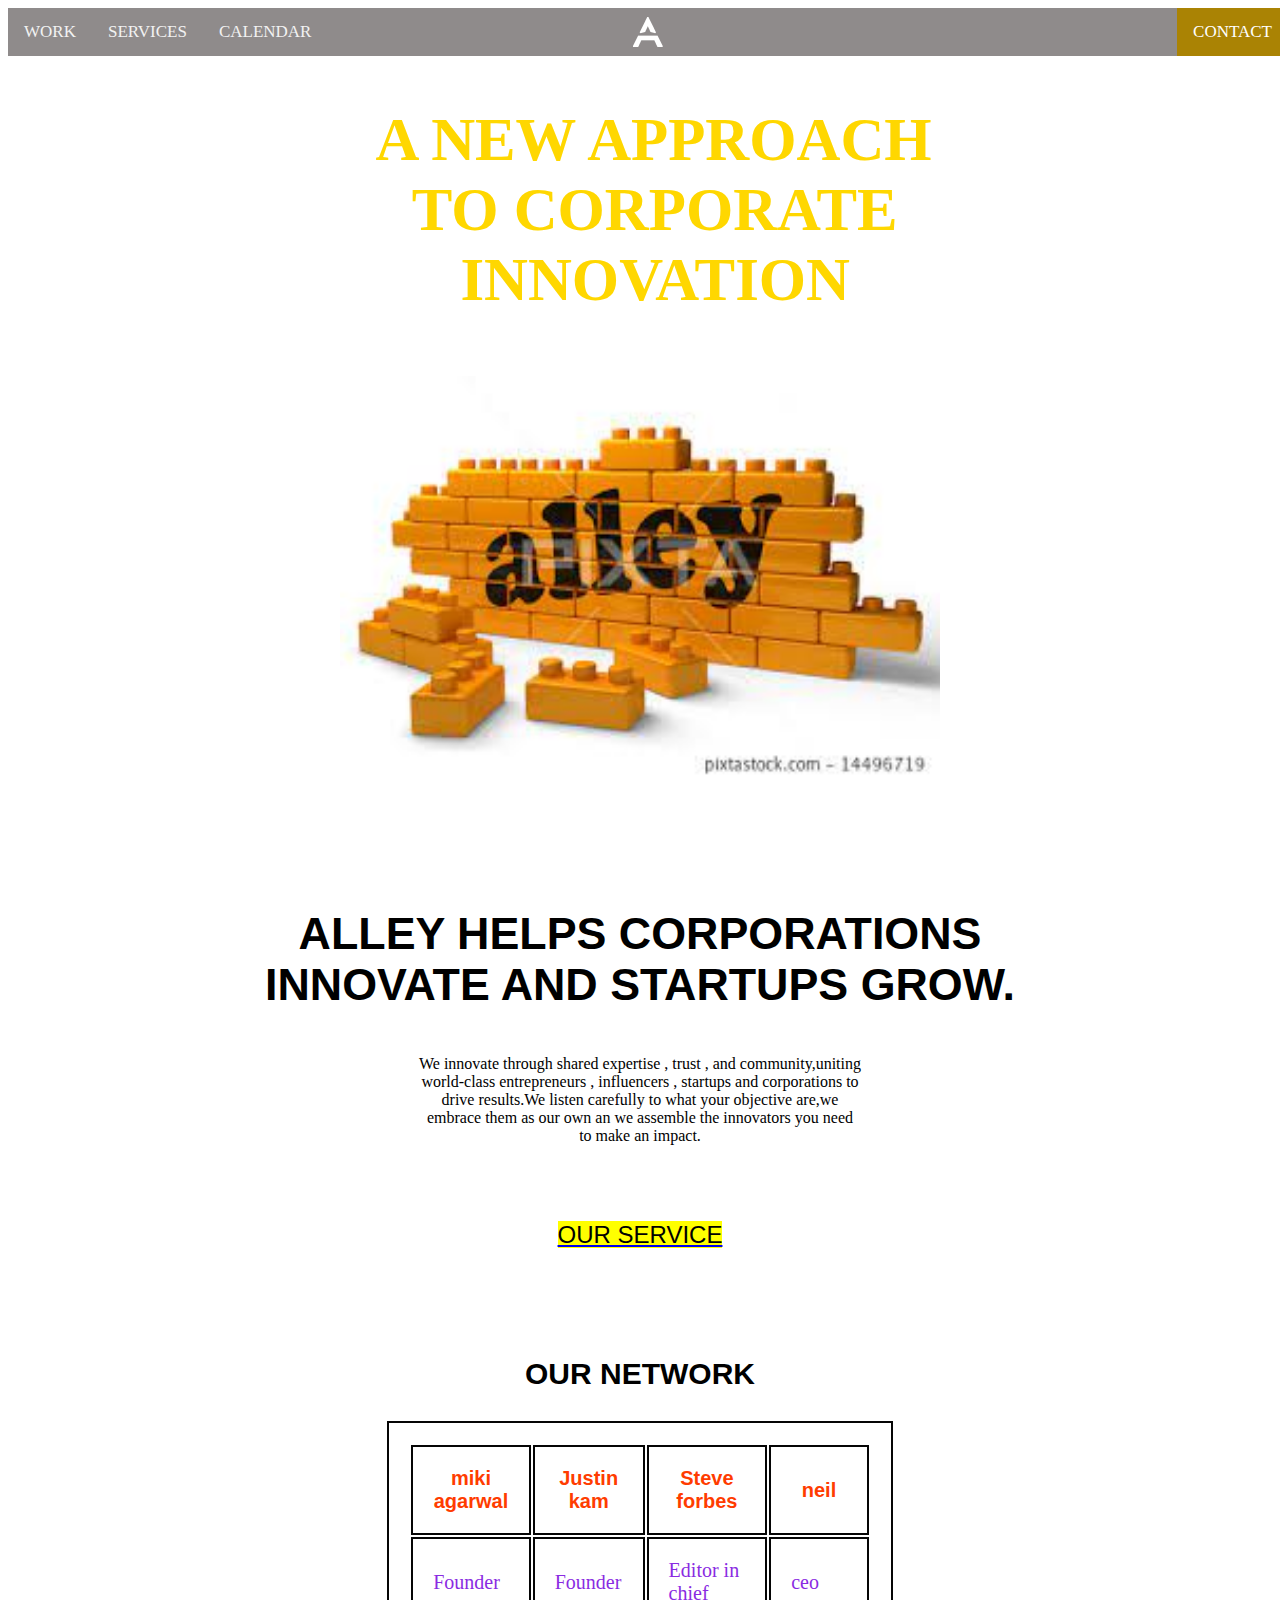
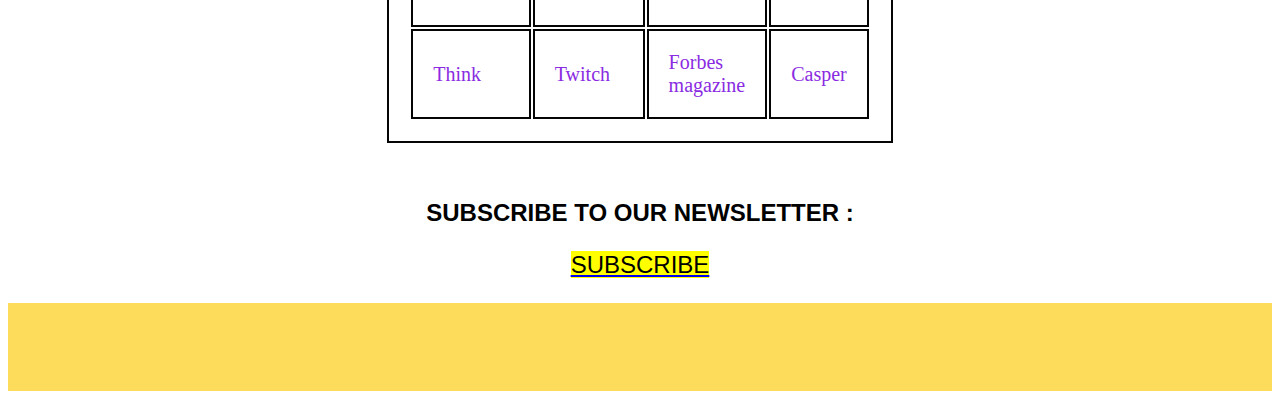
==== index.html @ 7a3c61c3 "Add files via upload" ====
<html>
    <head>
        <title>
            Alley|Full-Stack Innovation Agency
        </title>
        <link rel="stylesheet" href="sample.css">
        <style>
         
table, th, td {
  font-size: 20px;
  border: 2px solid rgb(5, 5, 5);
  width: 40%;
  margin-left: auto;
  margin-right: auto;
  padding: 20px;
  
}
td{
  color: blueviolet;
}
.container {
  position: relative;
  text-align: center;
  color: white;
}


 </style>
        
    </head>
    <body>
      <div class="topnav">
        <a href="file:///D:/alley/work.html">WORK</a>
        <a href="file:///D:/alley/srv.html">SERVICES</a>
        <a href="https://www.alley.com/calendar">CALENDAR</a>
        <a  class="active" href="https://www.alley.com/contact">CONTACT</a>
      </div>
          <br>
          <br>
        <pre style="font-size:380%;color: gold;text-align: center; font-family: 'Times New Roman', Times, serif;">
<b>  A NEW APPROACH
  TO CORPORATE
  INNOVATION</b></pre></p>
 <p style="text-align: center;"><img src="./go.jfif"  width="600" height="400"></p>
        <br>
        <br>
        <br>
        <br>
        <p style="text-align: center;color: black; font-size: 280%;font-family:'Trebuchet MS', 'Lucida Sans Unicode', 'Lucida Grande', 'Lucida Sans', Arial, sans-serif ;"><b>ALLEY HELPS CORPORATIONS<br>INNOVATE AND STARTUPS GROW.</b>
        <br>
       <p style="text-align: center; font-family:cursive"> We innovate through shared expertise , trust , and community,uniting<br>
    world-class entrepreneurs , influencers , startups and corporations to <br>
    drive results.We listen carefully to what your objective are,we<br>
embrace them as our own an we assemble the innovators you need
<br>
to make an impact.</p>
<br>
<br>

<p style="text-align: center; font-size:150% ; font-family: 'Franklin Gothic Medium', 'Arial Narrow', Arial, sans-serif;">
<a href="file:///D:/alley/srv.html"><mark>OUR SERVICE</mark></a>
</p>
<br>
<br>
<br>
<table class="center">
  <h3 style="text-align: center; font-size:30px; font-family: 'Franklin Gothic Medium', 'Arial Narrow', Arial, sans-serif;">OUR NETWORK</h3>
  <tr style="color: rgb(255, 60, 0); font-family: 'Franklin Gothic Medium', 'Arial Narrow', Arial, sans-serif;">
    <th>miki agarwal</th>
    <th>Justin kam</th>
    <th>Steve forbes</th>
    <th>neil</th>
  </tr>
  <tr>
    <td>Founder</td>
    <td>Founder</td>
    <td>Editor in chief</td>
    <td> ceo</td>
  </tr>
  <tr>
    <td>Think</td>
    <td>Twitch</td>
    <td>Forbes magazine</td>
    <td>Casper</td>
  </tr>
</table>
<br>
<br>


  <b><h2 style="text-align: center; font-family: 'Segoe UI', Tahoma, Geneva, Verdana, sans-serif;">SUBSCRIBE TO OUR NEWSLETTER :</h2></b>
  <p style="text-align: center; font-size:150% ;">
    <a href="./ind.html" style="font-family: 'Franklin Gothic Medium', 'Arial Narrow', Arial, sans-serif;"><mark>SUBSCRIBE</mark></a>
    </p>
    <div class="container">
      <img src="./gold.png" alt="gold" style="width:100%;height: 10%;">
     
    </div>
      
    </body>
    
</html>
---- sample.css ----
body{
    background-color:white;
  }
  .topnav {
    background-image: url('./log.png');
    background-repeat: no-repeat;
    background-position: center;
    background-size: 30px;
overflow: hidden;
background-color: rgb(143, 139, 139);
position: fixed;
width: 100%;

}

.topnav a {
float: left;
color: #f2f2f2;
text-align: center;
padding: 14px 16px;
text-decoration: none;
font-size: 17px;
}

.topnav a:hover {
background-color: #ddd;
color: black;
}

.topnav a.active {
float: right;
background-color: #aa8304;
color: white;
}
    .center {
margin-left: auto;
margin-right: auto;

}
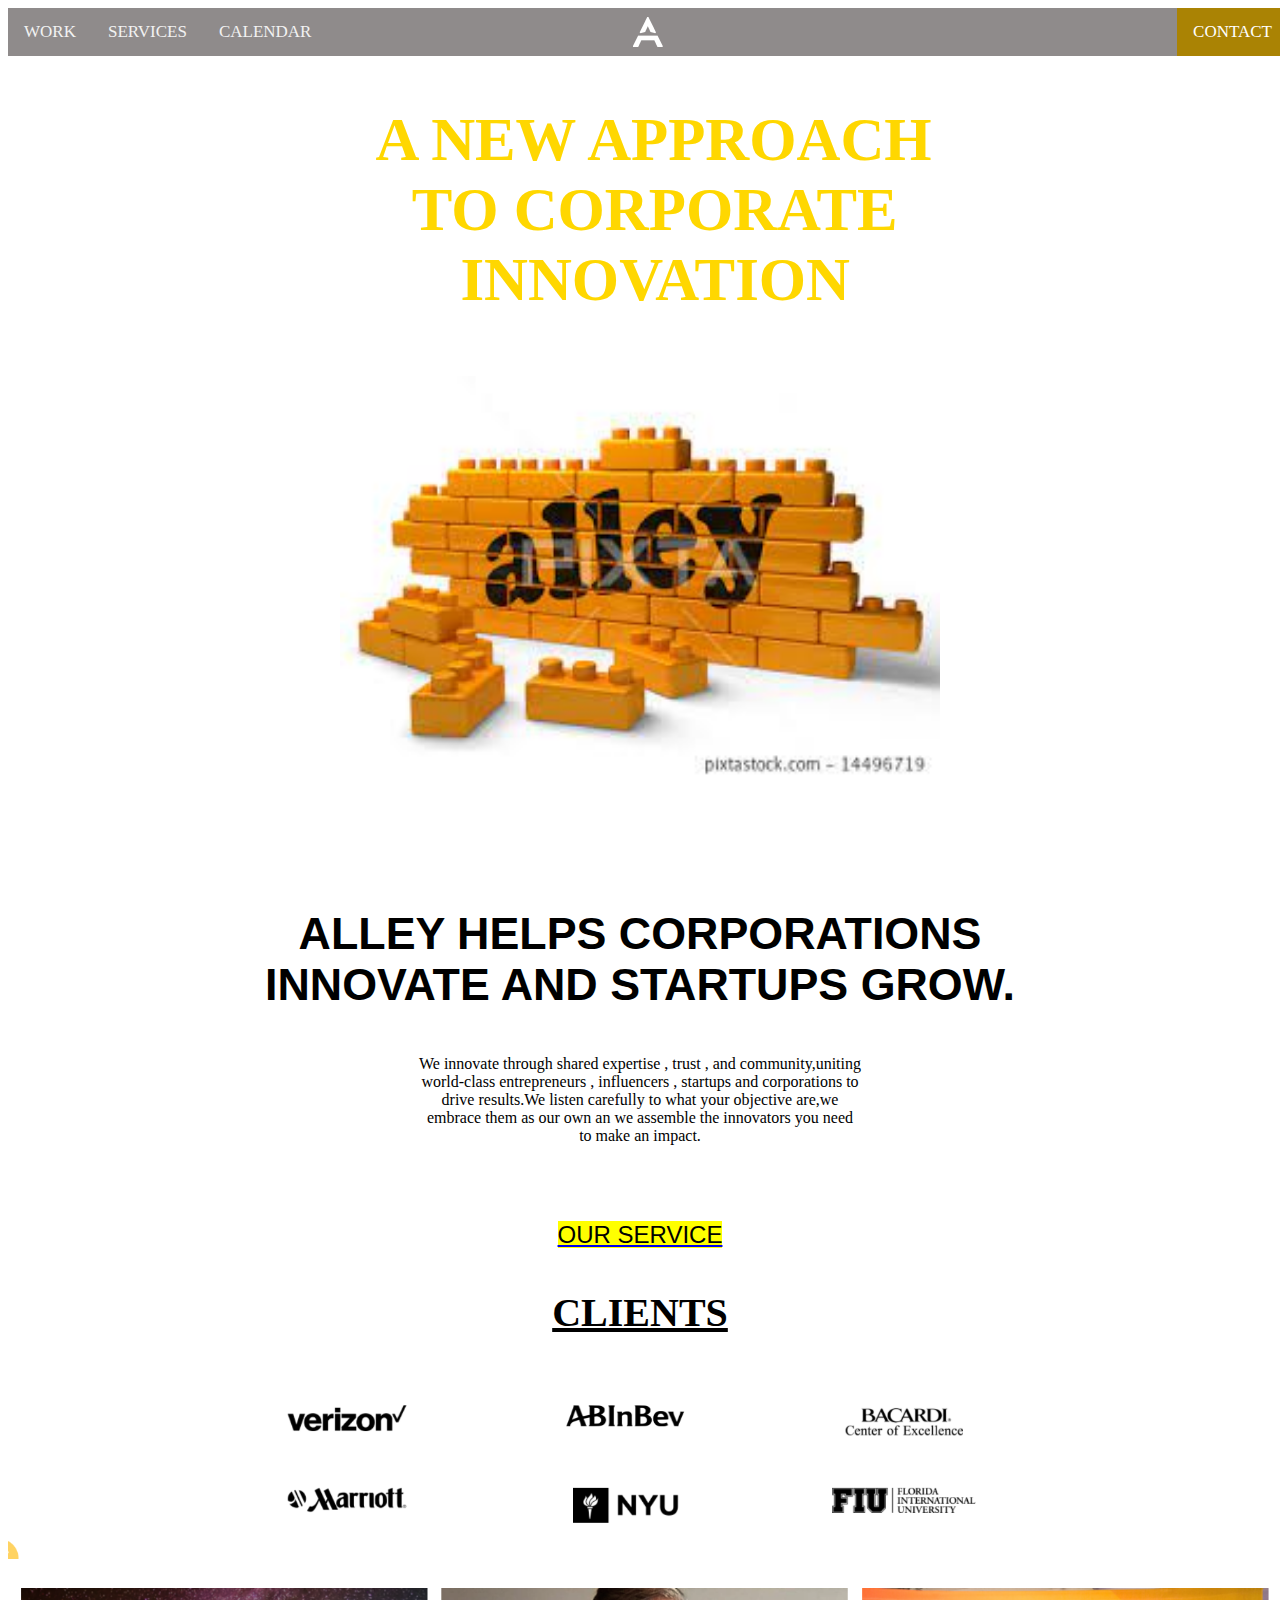
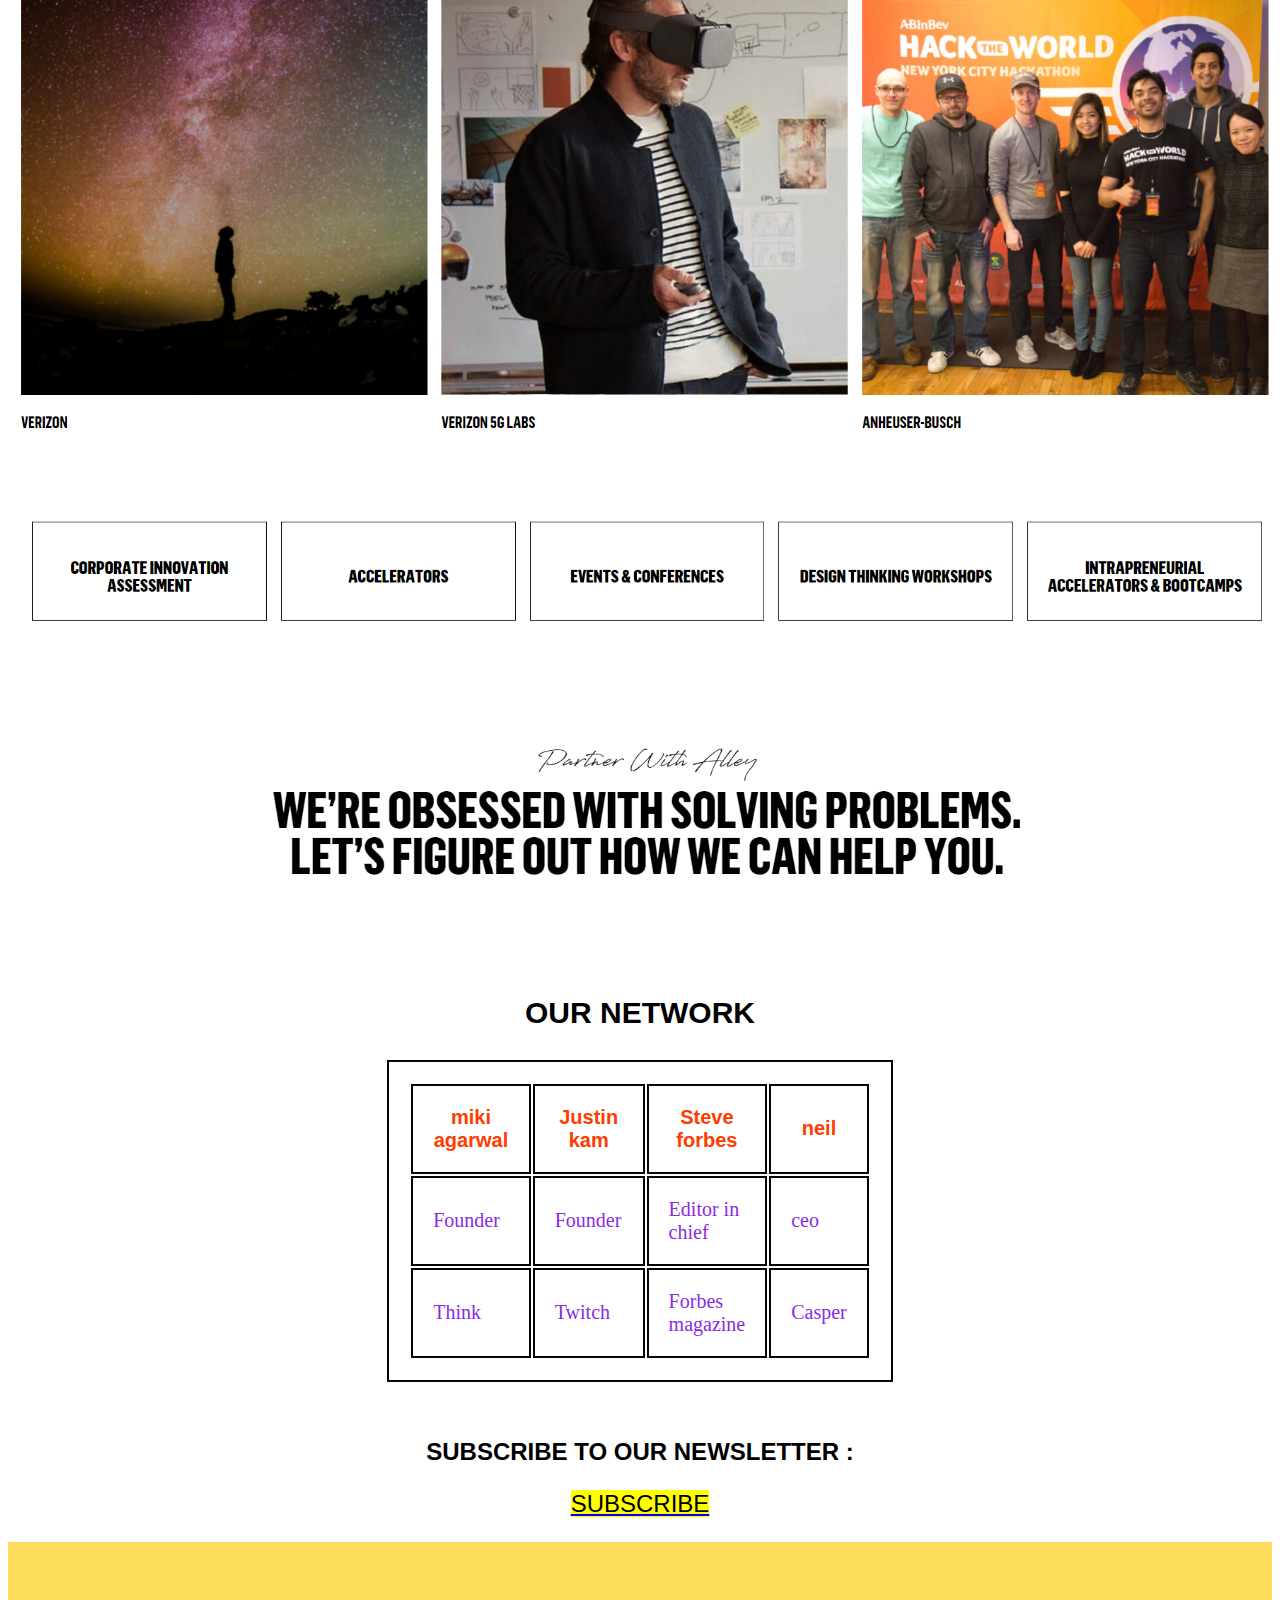
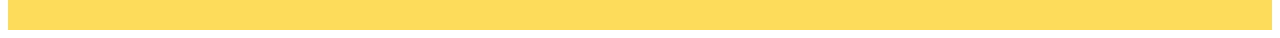
==== commit 3fa40b54: "Add files via upload" ====
--- a/index.html
+++ b/index.html
@@ -60,6 +60,20 @@
 <p style="text-align: center; font-size:150% ; font-family: 'Franklin Gothic Medium', 'Arial Narrow', Arial, sans-serif;">
 <a href="file:///D:/alley/srv.html"><mark>OUR SERVICE</mark></a>
 </p>
+<p style="font-size: 250%;text-align: center;"><u><b>CLIENTS</b></u></p>
+              <img src="./work.png" style="width: 100%;">
+              <br>
+              <br>
+              <img src="./p.png" style="width: 100%;">
+              <br>
+              <br>
+              <br>
+              <br>
+
+              <img src="./Screenshot (510).png" style="width: 100%;">
+              <br>
+              <br>
+              <br>
 <br>
 <br>
 <br>
